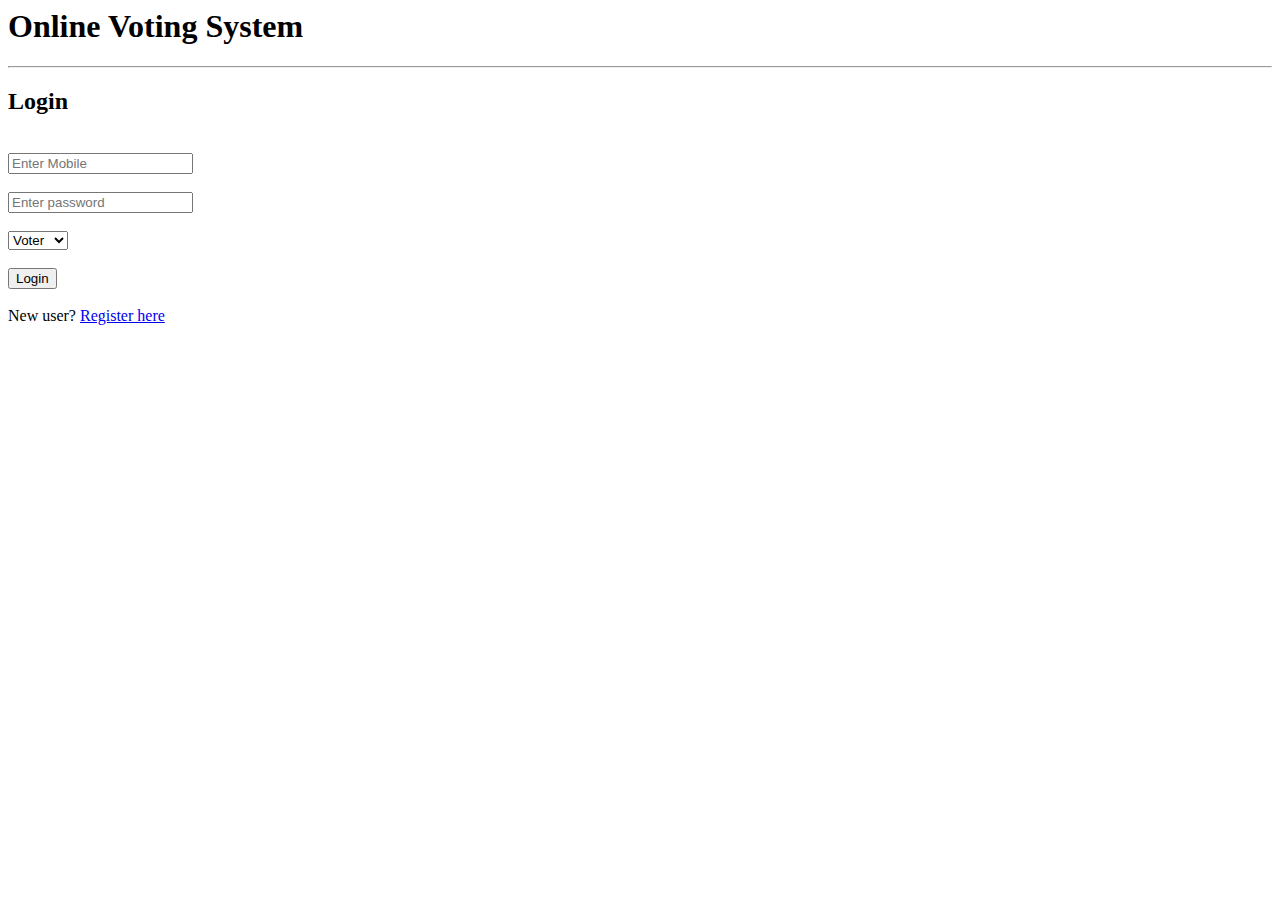
==== index.html @ d2d6101c "Add files via upload" ====
<html>
<head>
    <title>
        Online Voting System
    </title>
    <link rel="stylesheet" href="CSS\stylesheet.css">
</head>
<body>
    <div id="headerSection">
        <H1>Online Voting System</H1>
        
    </div>
    <hr>

   <div id="bodySection">
    <form action="#">
        <H2>Login</H2>
        <br>
      
        <input type="tel" name="mobile" placeholder="Enter Mobile"><br><br>
        <input type="password" name="password" placeholder="Enter password"><br><br>
        <select id="dropBox" name="role">
            <option value="1">Voter</option>
            <option value="2">Group</option><br><br>
            <br>
        </select><br><br>
        <button id="loginButton" >Login</button><br><br>
        New user? <a href="AllPages/register.html">Register here</a>
    </form>
</div>
</body>

</html>
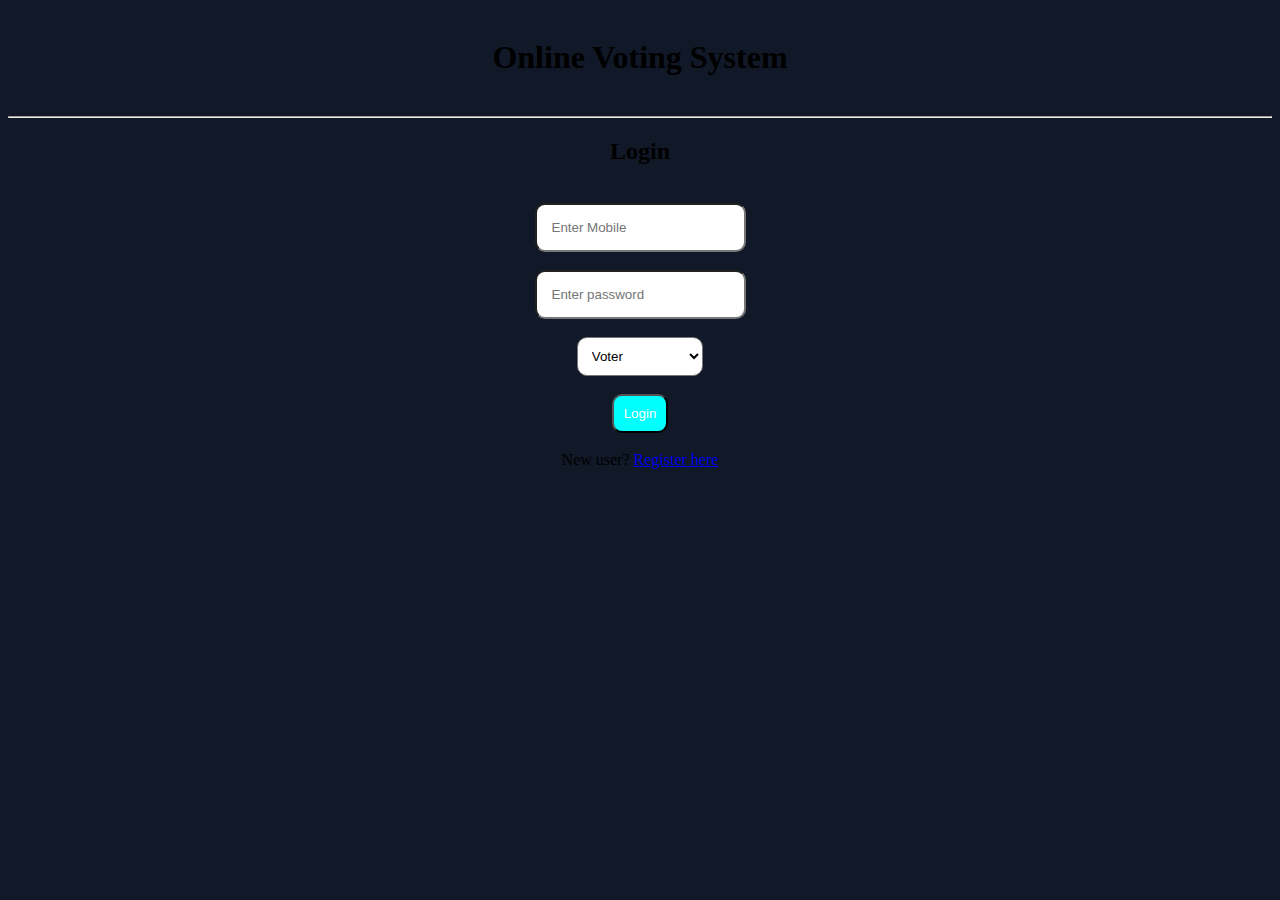
==== commit e6d23e44: "Update index.html" ====
--- a/index.html
+++ b/index.html
@@ -3,7 +3,7 @@
     <title>
         Online Voting System
     </title>
-    <link rel="stylesheet" href="CSS\stylesheet.css">
+    <link rel="stylesheet" href="stylesheet.css">
 </head>
 <body>
     <div id="headerSection">
@@ -25,9 +25,9 @@
             <br>
         </select><br><br>
         <button id="loginButton" >Login</button><br><br>
-        New user? <a href="AllPages/register.html">Register here</a>
+        New user? <a href="register.html">Register here</a>
     </form>
 </div>
 </body>
 
-</html>+</html>
--- a/stylesheet.css
+++ b/stylesheet.css
@@ -0,0 +1,32 @@
+body{
+    text-align: center;
+    background-color: rgb(17 24 39);
+}
+#headerSection{
+    padding: 10px;
+}
+#headerSection h1{
+    font-family: cursive;
+}
+input {
+    padding: 5px;
+    border-radius: 5px;
+
+}
+#dropBox {
+    padding: 10px;
+    border-radius: 10px;
+    width: 10%;
+    background-color: white;
+}
+input{
+    padding: 15px;
+    border-radius: 10px;
+}
+#loginButton{
+    padding: 10px;
+    border-radius: 10px;
+    background-color: aqua;
+    color:white;
+    
+}
